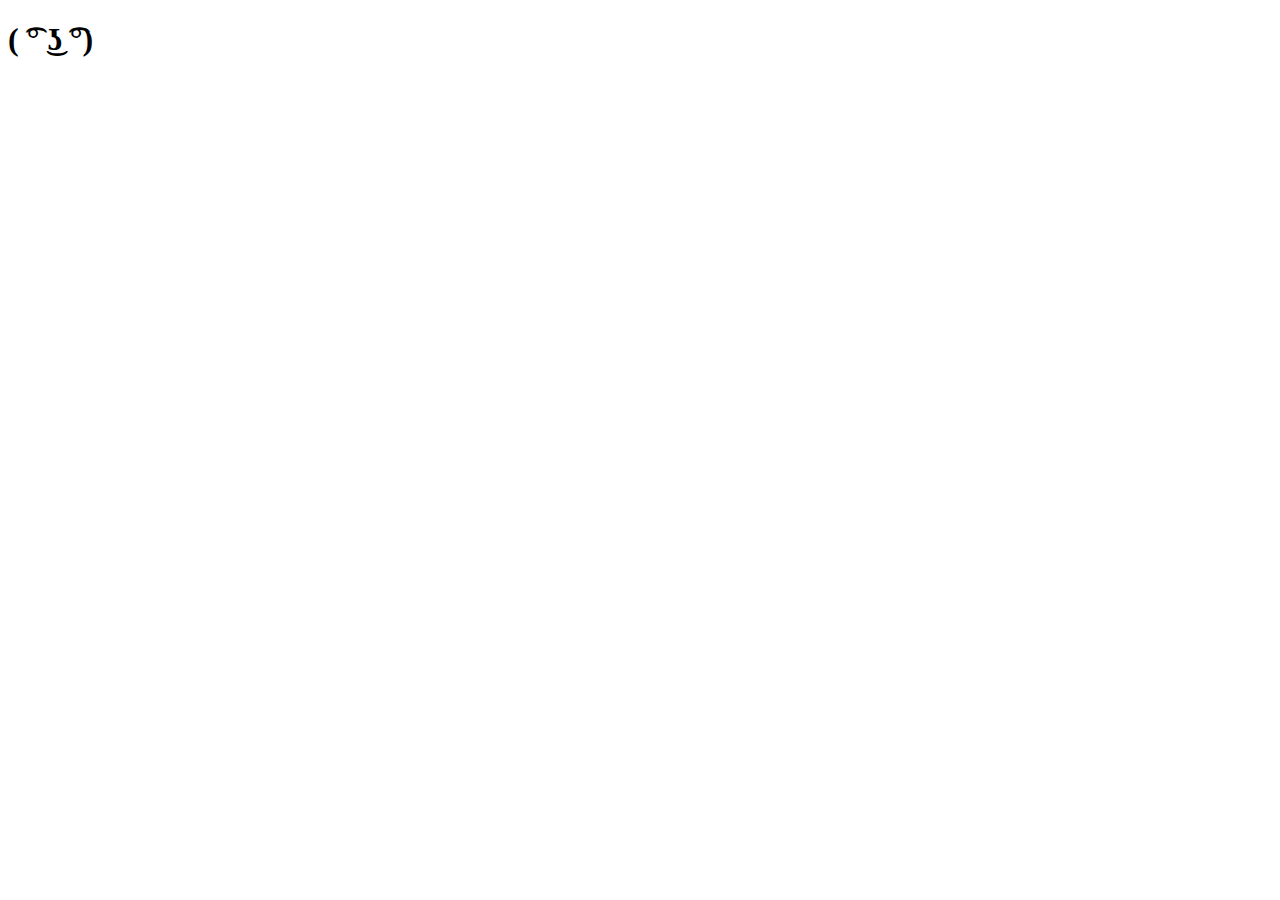
==== index.html @ 8769b0c8 "Add files via upload" ====
<!DOCTYPE html>
<html lang="en">
<head>
    <meta charset="UTF-8">
    <meta http-equiv="X-UA-Compatible" content="IE=edge">
    <meta name="viewport" content="width=device-width, initial-scale=1.0">
    <title>Vivike oldala</title>
</head>
<body>
    <h1>( ͡° ͜ʖ ͡°)</h1>
</body>
</html>
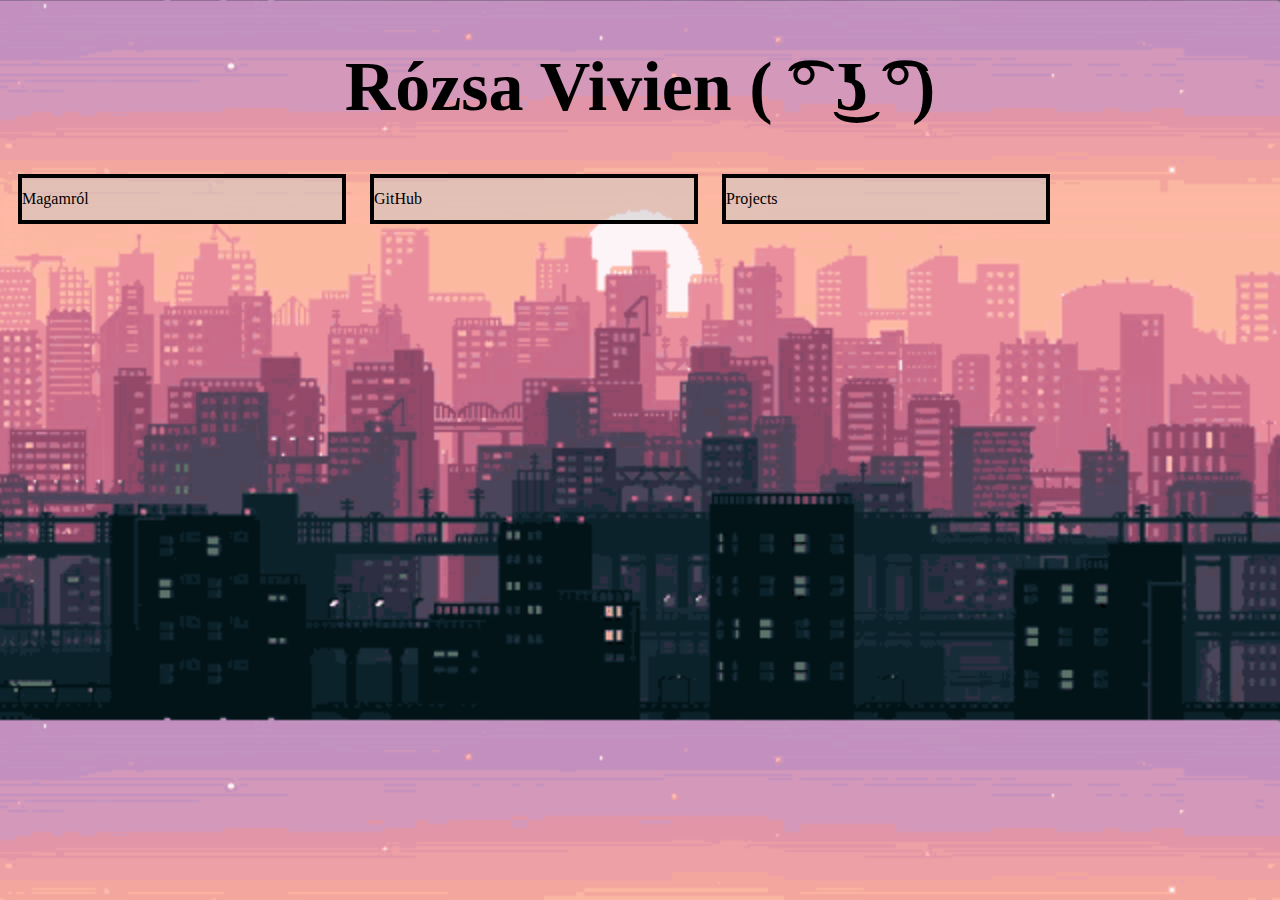
==== commit 61e16052: "Add files via upload" ====
--- a/index.html
+++ b/index.html
@@ -4,9 +4,15 @@
     <meta charset="UTF-8">
     <meta http-equiv="X-UA-Compatible" content="IE=edge">
     <meta name="viewport" content="width=device-width, initial-scale=1.0">
+    <link rel="stylesheet" href="index.css">
     <title>Vivike oldala</title>
 </head>
 <body>
-    <h1>( ͡° ͜ʖ ͡°)</h1>
+    <h1> Rózsa Vivien ( ͡° ͜ʖ ͡°)</h1>
+    <div class="banner-btn">
+        <a href="bemutato.html"><span></span>Magamról</a>
+        <a href="https://github.com/Sennaro"><span></span>GitHub</a>
+        <a href="https://github.com/Sennaro/SAGVARI"><span></span>Projects</a>
+    </div>
 </body>
 </html>--- a/index.css
+++ b/index.css
@@ -0,0 +1,29 @@
+body {
+    background: url(hatter2.gif);
+    background-size: cover;
+}
+
+h1 {
+    font-size: 70px;
+    font-weight: bold;
+    vertical-align: middle;
+    text-align: center;
+}
+a {
+    text-decoration: none;
+    color: black;
+}
+.banner-btn a{
+    width: 320PX;
+    text-decoration: none;
+    display: inline-block;
+    margin: 0 10px;
+    padding: 12px 0;
+    color: rgb(0, 0, 0);
+    border: 4px solid rgb(0, 0, 0);
+    position: relative;
+    z-index: 1;
+    transition: color 0.5s;
+    font-family: Verdana;
+    background-color: rgb(202, 202, 202, 0.507);
+}   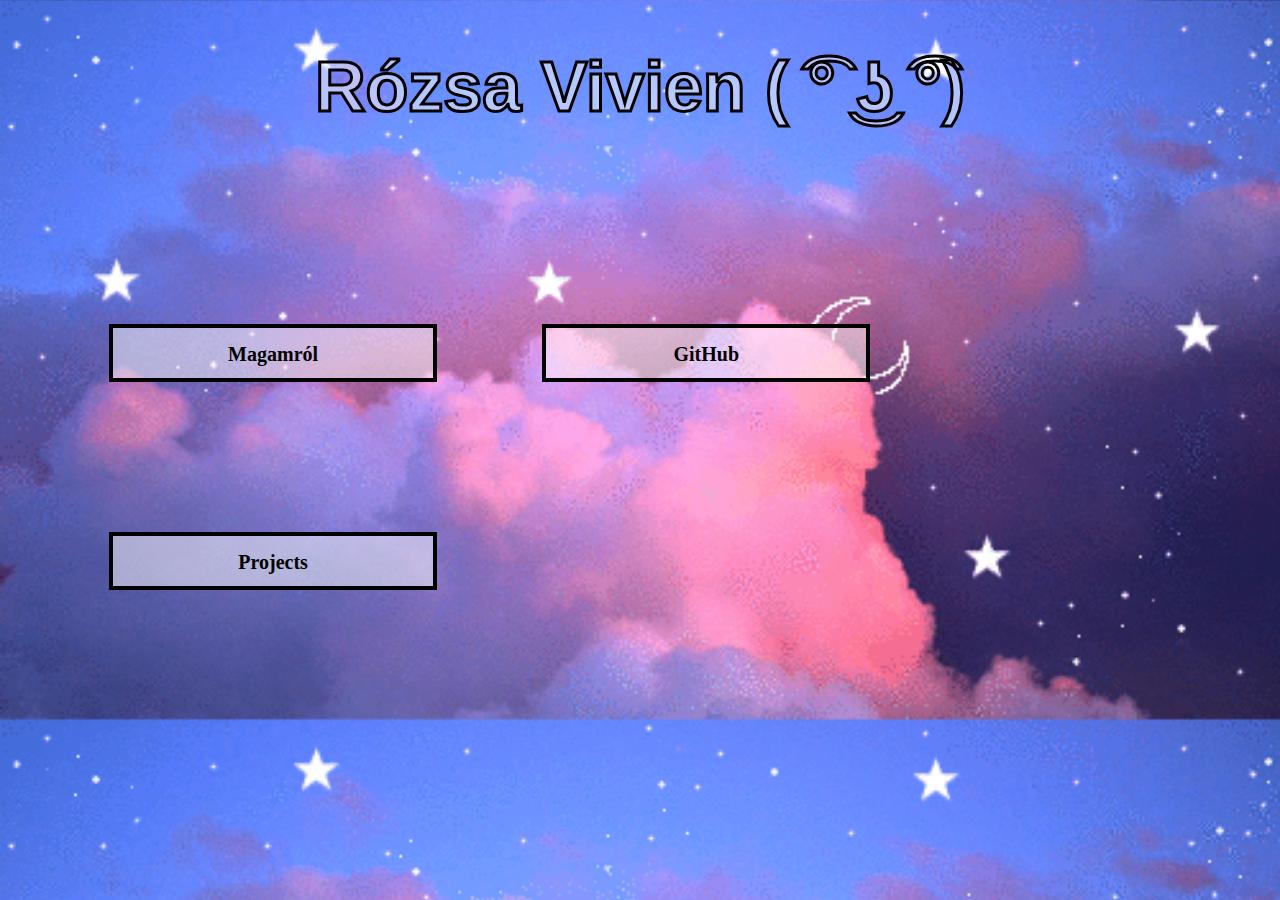
==== commit 588c5260: "Add files via upload" ====
--- a/index.html
+++ b/index.html
@@ -9,7 +9,7 @@
 </head>
 <body>
     <h1> Rózsa Vivien ( ͡° ͜ʖ ͡°)</h1>
-    <div class="banner-btn">
+    <div class="btn">
         <a href="bemutato.html"><span></span>Magamról</a>
         <a href="https://github.com/Sennaro"><span></span>GitHub</a>
         <a href="https://github.com/Sennaro/SAGVARI"><span></span>Projects</a>
--- a/index.css
+++ b/index.css
@@ -1,5 +1,5 @@
 body {
-    background: url(hatter2.gif);
+    background: url(bgbgbg.gif);
     background-size: cover;
 }
 
@@ -8,12 +8,18 @@
     font-weight: bold;
     vertical-align: middle;
     text-align: center;
+    padding: 0 5%;
+    -webkit-text-stroke: 3px rgb(0, 0, 0);
+    color: rgb(255, 255, 255, 0.5);
+    font-family: sans-serif;
+    font-weight: bold;
 }
 a {
     text-decoration: none;
     color: black;
+    font-size: 20px;
 }
-.banner-btn a{
+.btn a{
     width: 320PX;
     text-decoration: none;
     display: inline-block;
@@ -25,5 +31,32 @@
     z-index: 1;
     transition: color 0.5s;
     font-family: Verdana;
-    background-color: rgb(202, 202, 202, 0.507);
-}   +    background-color: rgb(255, 255, 255, 0.5);
+    text-align: center;
+    color: rgb(0, 0, 0);
+    padding-top: 15px;
+    font-weight: bold;
+    background-size: cover;
+    background-position: center;
+    margin: 70px auto 0;
+    margin-left: 8%;
+    margin-top: 150px;
+}   
+
+.btn a span{
+    width:  0%;
+    height: 100%;
+    position: absolute;
+    top: 0;
+    left: 0;
+    background: rgb(92, 84, 209, 0.7);
+    z-index: -1;
+    transition: 0.5s;
+
+}
+.btn a:hover span{
+    width: 100%;
+}
+.btn a:hover{
+    color: black;
+}